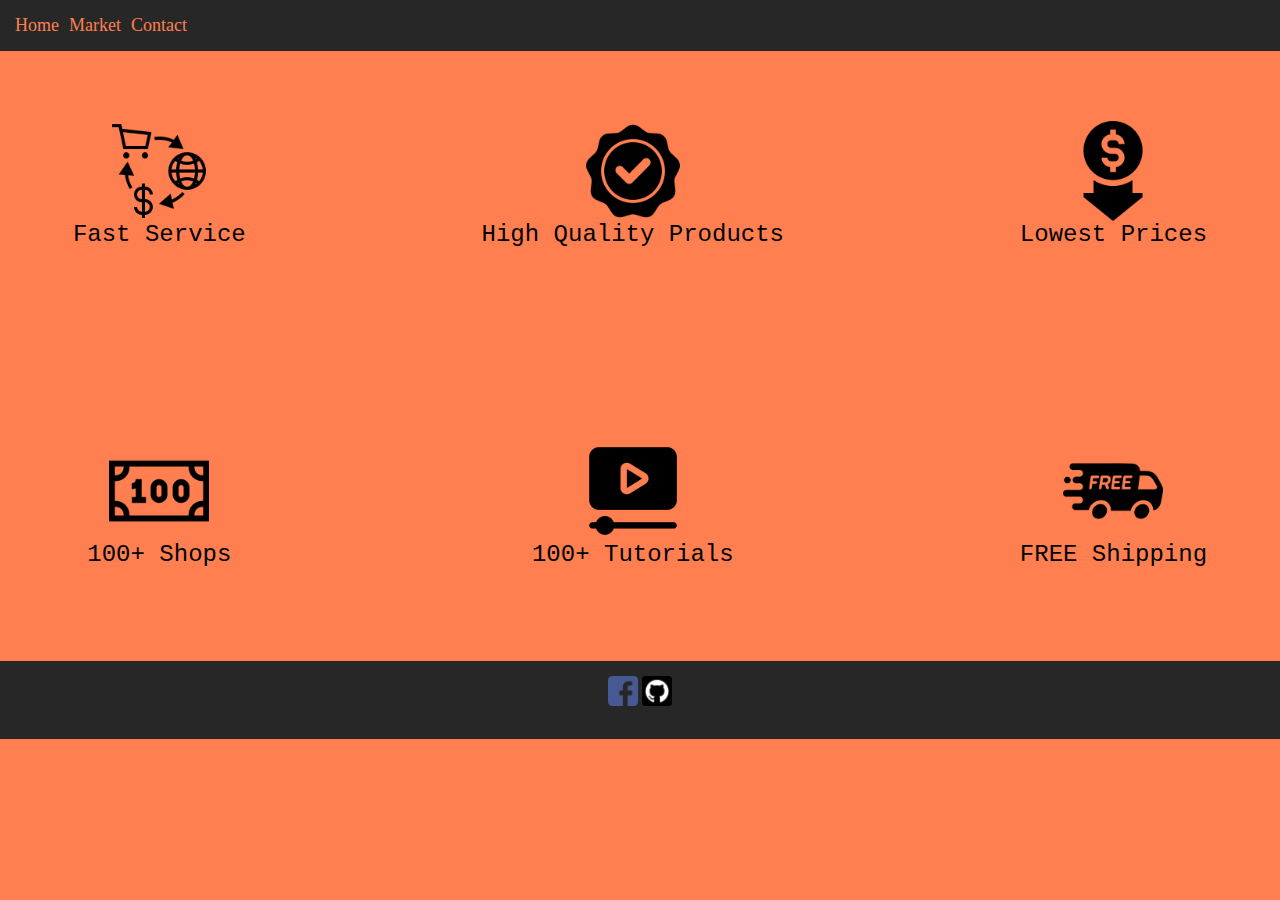
==== Shop/Home.html @ b8a93282 "First Commit" ====
<html lang="en">
<head>
    <meta charset="UTF-8">
    <meta name="viewport" content="width=device-width, initial-scale=1.0">
    <link rel="stylesheet" href="style.css">
    <title>Document</title>
</head>
<body>
    <nav id="Nav-Bar">
    <div id="Menu">
        <a href="Home.html" id="Home">Home</a>
        <a href="Market.html" id="About">Market</a>
        <a href="Contact.html" id="Contact">Contact</a>
    </div>
    </nav>
    <div id="Main menu" >
        <div class="grid-container">
            <div class="grid-item">
                <img src="img/Fast.png" alt="Fast" width="100">
                <p>Fast Service</p>
            </div>
            <div class="grid-item">
                <img src="img/high-quality.png" alt="high-quality" width="100">
                <p>High Quality Products</p>
            </div>
            <div class="grid-item">
                <img src="img/low-price.png" alt="low-price" width="100">
                <p>Lowest Prices</p>
            </div>  
            <div class="grid-item">
                <img src="img/100.png" alt="100shop" width="100">
                <p>100+ Shops</p>
            </div>
            <div class="grid-item">
                <img src="img/video-lesson.png" alt="Tutorial" width="100">
                <p>100+ Tutorials</p>
            </div>
            <div class="grid-item">
                <img src="img/free-shipping.png" alt="Free" width="100">
                <p>FREE Shipping</p>
            </div>
          </div>
    </div>
</div>
<div id="Footer">
    <footer id="Fgap">
        <img src="img/facebook.png" alt="fb" width="30" id="fb">
        <img src="img/github (1).png" alt="github" width="30" id="github">
    </footer>
</div>

    <script src="script.js"></script>
</body>
</html>
---- Shop/style.css ----
*{
    margin : 0;
    padding: 0;
}
body{
    opacity: 0;
    transition: opacity 0.8s ease-in-out;
    background-color: coral;
}
#Nav-Bar{
    background-color: coral;
    padding: 10px;
    gap: 15px;
    background-color: #272727;
}

#Menu{
    display: flex;
    flex-direction: row;
    justify-content: flex-start;
}

#Home,#About,#Contact{
    text-decoration: none;
    background-color: #272727;
    padding: 5px;
    font-size: large;
    border-radius: 5px;
    color: coral;
    transition: 0.3s;
}
#Home:hover{
    scale: 1.1;
    background-color: coral;
    color: #272727;
}

#About:hover{
    scale: 1.1;
    background-color: coral;
    color: #272727;
}

#Contact:hover{
    scale: 1.1;
    background-color: coral;
    color: #272727;
}


.grid-container {
    display: grid;
    height: 600px;
    align-content: space-evenly;
    grid-template-columns: auto auto auto;
    gap: 100px;
    padding: 5px;
    font-family: 'Courier New', Courier, monospace; 
}
  
  .grid-container > div {
    background-color: coral;
    text-align: center;
    padding: 5px 5px;
    height: 150px;
    text-align: center;
    font-size: x-large;
    transition: 0.5s;
  }
  .grid-container > div:hover {
    background-color: coral;
    border: 1px #272727 solid;
    border-radius: 15px;
    text-align: center;
    padding: 10px 5px;
    height: 150px;
    text-align: center;
    font-size: x-large;
    transform: translateY(-5px);
  }

#Footer{
    height: 48px;
    display: flex;
    justify-content: center;
    padding: 15px;
    background-color: #272727;

}
#fgap{
    cursor: pointer;
}

#fb,#github{
    transition: 0.5s;

}

#fb:hover,#github:hover{
    scale: 1.2;
    transform:translateY(-5px);
}
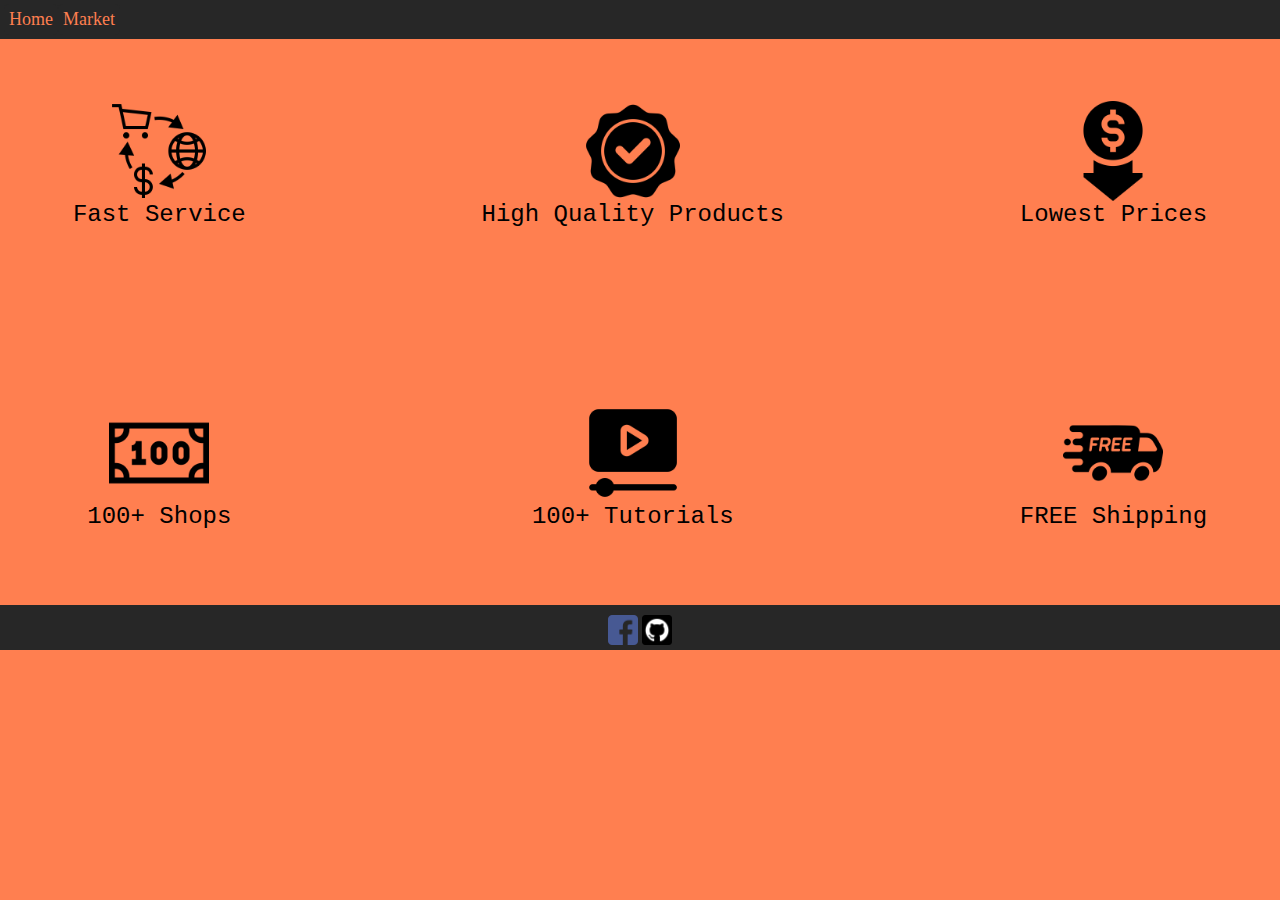
==== commit 38dddcd4: "commit" ====
--- a/Shop/Home.html
+++ b/Shop/Home.html
@@ -10,10 +10,9 @@
     <div id="Menu">
         <a href="Home.html" id="Home">Home</a>
         <a href="Market.html" id="About">Market</a>
-        <a href="Contact.html" id="Contact">Contact</a>
     </div>
     </nav>
-    <div id="Main menu" >
+    <div id="Main menu">
         <div class="grid-container">
             <div class="grid-item">
                 <img src="img/Fast.png" alt="Fast" width="100">
--- a/Shop/style.css
+++ b/Shop/style.css
@@ -9,7 +9,7 @@
 }
 #Nav-Bar{
     background-color: coral;
-    padding: 10px;
+    padding: 4px;
     gap: 15px;
     background-color: #272727;
 }
@@ -20,7 +20,7 @@
     justify-content: flex-start;
 }
 
-#Home,#About,#Contact{
+#Home,#About{
     text-decoration: none;
     background-color: #272727;
     padding: 5px;
@@ -41,16 +41,11 @@
     color: #272727;
 }
 
-#Contact:hover{
-    scale: 1.1;
-    background-color: coral;
-    color: #272727;
-}
 
 
 .grid-container {
     display: grid;
-    height: 600px;
+    height: 556px;
     align-content: space-evenly;
     grid-template-columns: auto auto auto;
     gap: 100px;
@@ -62,7 +57,7 @@
     background-color: coral;
     text-align: center;
     padding: 5px 5px;
-    height: 150px;
+    height: 140px;
     text-align: center;
     font-size: x-large;
     transition: 0.5s;
@@ -73,17 +68,17 @@
     border-radius: 15px;
     text-align: center;
     padding: 10px 5px;
-    height: 150px;
+    height: 140px;
     text-align: center;
     font-size: x-large;
     transform: translateY(-5px);
   }
 
 #Footer{
-    height: 48px;
+    height: 25px;
     display: flex;
     justify-content: center;
-    padding: 15px;
+    padding: 10px;
     background-color: #272727;
 
 }
@@ -100,3 +95,8 @@
     scale: 1.2;
     transform:translateY(-5px);
 }
+
+
+#item-count{
+    background-color: red;
+}